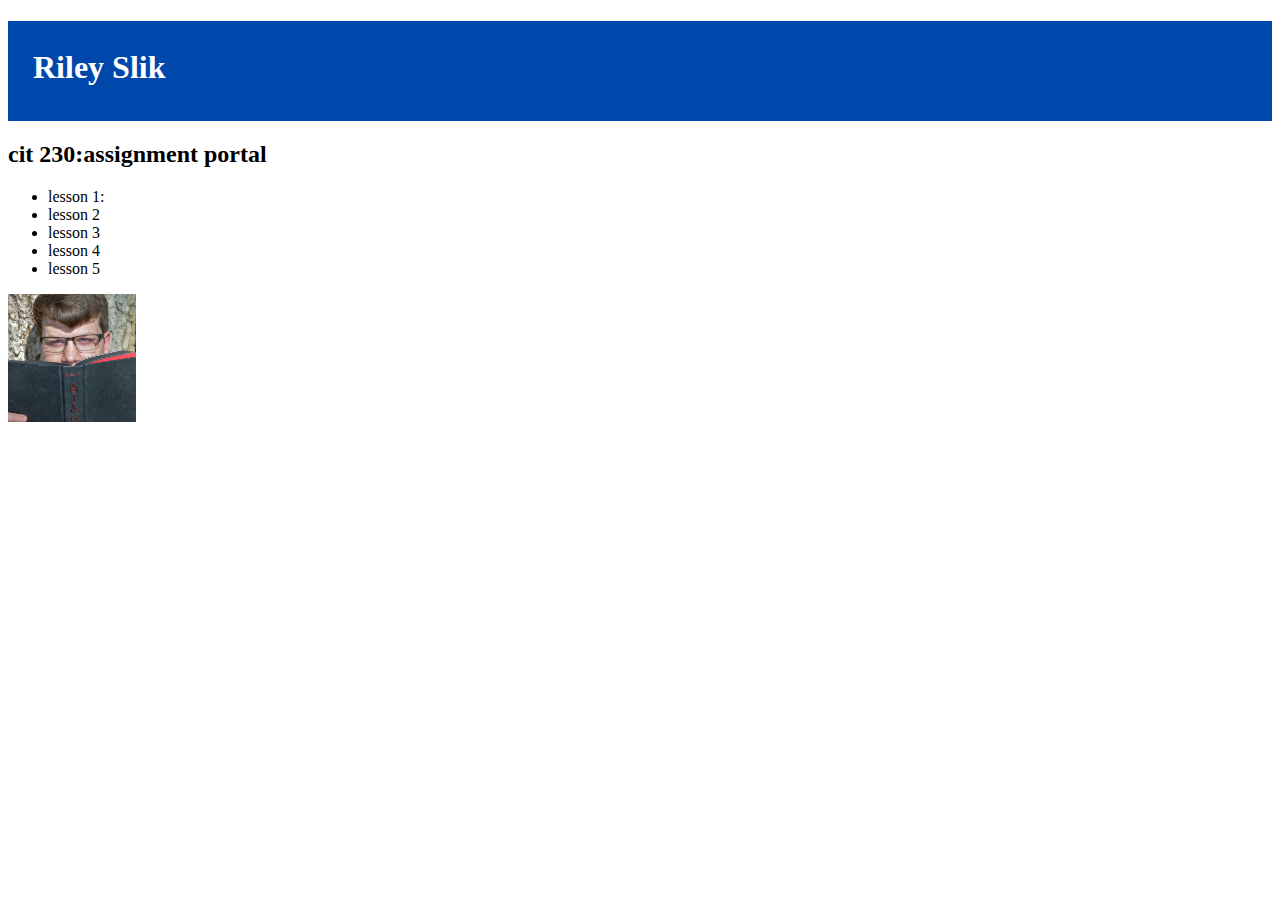
==== Index.html @ 16ad08b7 "add home and style" ====
<!DOCTYPE html>
<html lang="en">
<head>
    <meta charset="UTF-8">
    <meta name="viewport" content="width=device-width, initial-scale=1.0">
    <meta http-equiv="X-UA-Compatible" content="ie=edge">
    <meta name = "description" content = " index home page">
    <meta name ="author" content ="Riley Slik">
    <link href="/css/style.css" rel="stylesheet">
    <title>RileyHome</title>
    
</head>
<body>
    <header>
        <h1>Riley Slik</h1>
        
    </header>

    
    <h2>cit 230:assignment portal</h2>
    
    <ul>
        <li>lesson 1:</li>
        <li>lesson 2</li>
        <li>lesson 3</li>
        <li>lesson 4</li>
        <li>lesson 5</li>
    </ul>
    <img src = "/images/profile.jpg" alt = "Profile picture of Riley Slik">
</body>

</html>
---- css/style.css ----
header{
    background-color:#0047ab ;
    color: white;
    height: 100px;
    text-align: justify;
}
h1{
    padding-top: 2.2%;
    margin-left: 25px;
}
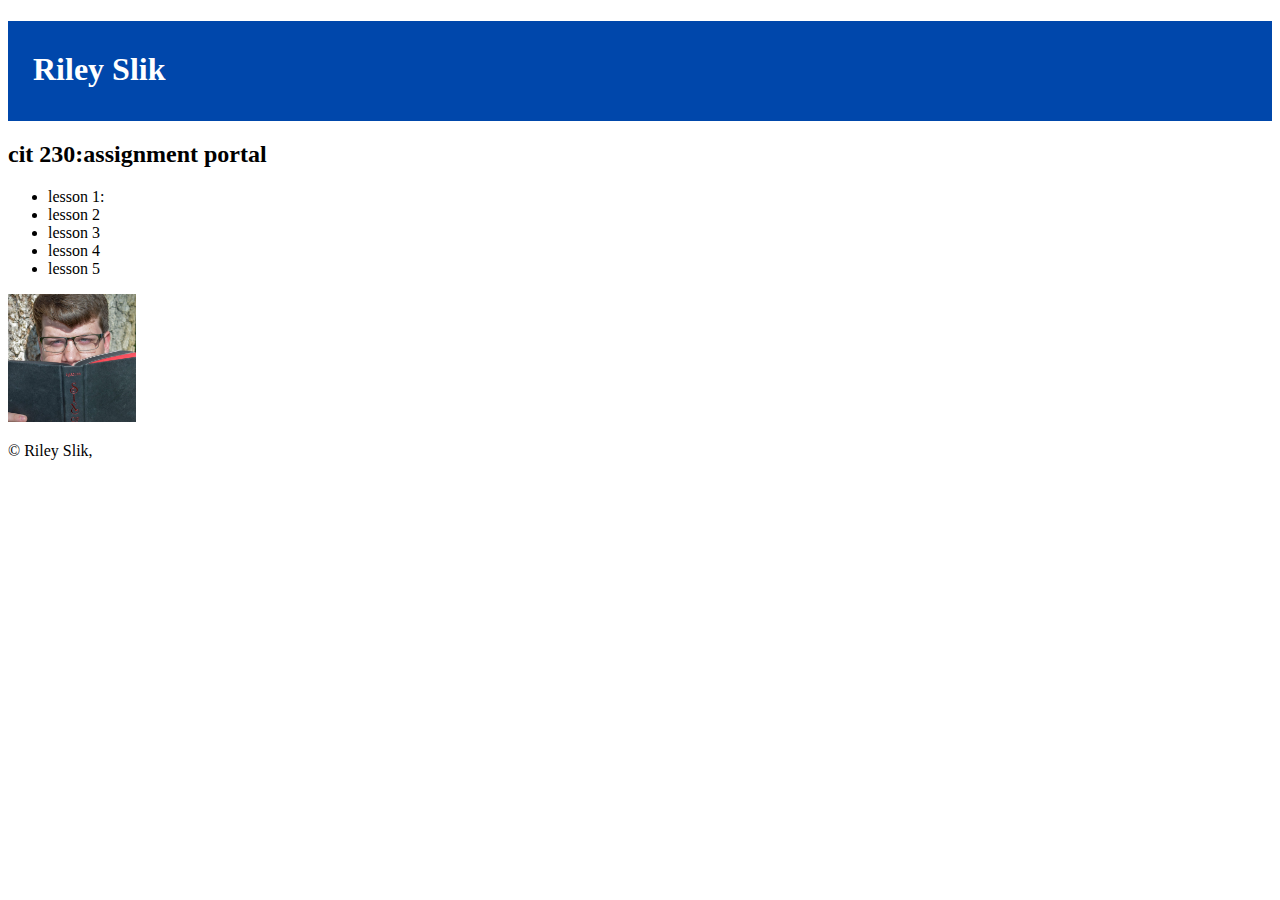
==== commit 603c270a: "footer" ====
--- a/Index.html
+++ b/Index.html
@@ -15,6 +15,7 @@
         <h1>Riley Slik</h1>
         
     </header>
+    <main>
 
     
     <h2>cit 230:assignment portal</h2>
@@ -27,6 +28,10 @@
         <li>lesson 5</li>
     </ul>
     <img src = "/images/profile.jpg" alt = "Profile picture of Riley Slik">
+</main>
+<footer>
+    <p>&copy; Riley Slik,</p>
+</footer>
 </body>
 
 </html>--- a/css/style.css
+++ b/css/style.css
@@ -5,6 +5,6 @@
     text-align: justify;
 }
 h1{
-    padding-top: 2.2%;
+    padding-top: 2.3%;
     margin-left: 25px;
 }